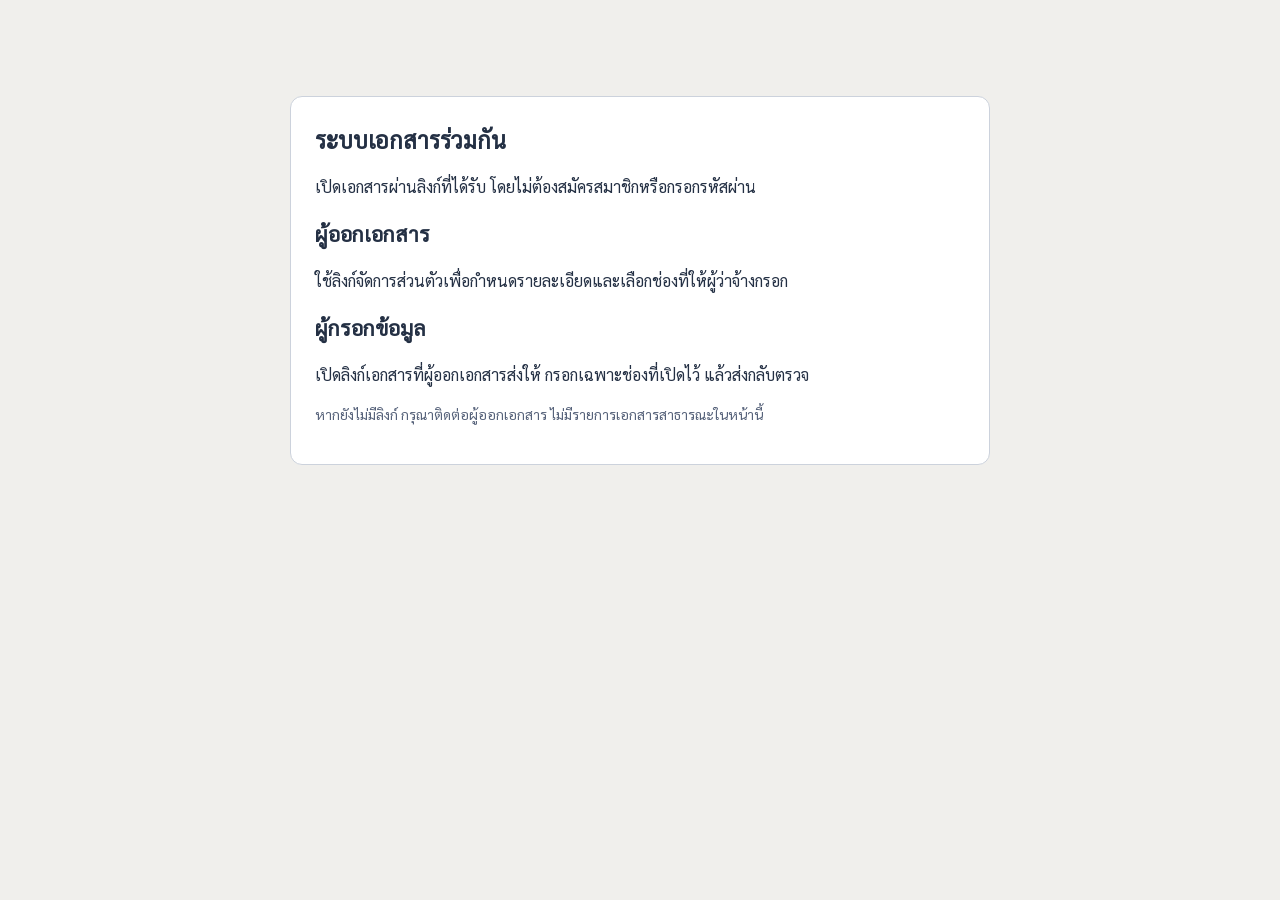
==== templates/welcome.html @ 5814a53e "Add private issuer and filler document workflow with field permissions" ====
<!doctype html><html lang="th"><head><meta charset="utf-8"><meta name="viewport" content="width=device-width,initial-scale=1"><title>ระบบเอกสารร่วมกัน</title><link rel="stylesheet" href="/static/style.css"></head>
<body><main class="doc welcome"><h1>ระบบเอกสารร่วมกัน</h1><p>เปิดเอกสารผ่านลิงก์ที่ได้รับ โดยไม่ต้องสมัครสมาชิกหรือกรอกรหัสผ่าน</p><h2>ผู้ออกเอกสาร</h2><p>ใช้ลิงก์จัดการส่วนตัวเพื่อกำหนดรายละเอียดและเลือกช่องที่ให้ผู้ว่าจ้างกรอก</p><h2>ผู้กรอกข้อมูล</h2><p>เปิดลิงก์เอกสารที่ผู้ออกเอกสารส่งให้ กรอกเฉพาะช่องที่เปิดไว้ แล้วส่งกลับตรวจ</p><p class="note">หากยังไม่มีลิงก์ กรุณาติดต่อผู้ออกเอกสาร ไม่มีรายการเอกสารสาธารณะในหน้านี้</p></main></body></html>
---- static/style.css ----
@font-face{font-family:Sarabun;src:url('/static/Sarabun.ttf') format('truetype');font-display:swap}
:root{--accent:#7a1f2b;--ink:#243044;--border:#ccd2dc;--paper:#fff}
*{box-sizing:border-box} [hidden]{display:none!important}
body{margin:0;padding:24px;background:#f0efec;color:var(--ink);font-family:Sarabun,system-ui,sans-serif;font-size:16px;line-height:1.6}
.app-layout{display:flex;align-items:flex-start;gap:24px;max-width:1440px;margin:auto}
.form-col{flex:1 1 650px;min-width:0}.preview-col{flex:1 1 520px;min-width:0;position:sticky;top:24px}
h1{font-size:23px;margin:0 0 8px}h2{font-size:21px}h3{font-size:17px;margin:8px 0}
.doc,.box{background:white;padding:24px;border:1px solid var(--border);border-radius:12px}
.toolbar{display:flex;gap:8px;flex-wrap:wrap;margin-bottom:14px}
button{font:inherit;min-height:44px;border:1px solid var(--accent);border-radius:7px;padding:9px 14px;background:var(--accent);color:white;cursor:pointer;text-decoration:none}
button.secondary{background:#fff;color:var(--accent)}button:disabled{opacity:.5;cursor:wait}
button:focus-visible,a:focus-visible,summary:focus-visible{outline:3px solid #3972bc;outline-offset:3px}
fieldset{min-width:0;margin:22px 0;padding:16px;border:1px solid var(--border);border-radius:8px}legend{padding:0 7px;font-weight:bold}
.field{display:flex;flex-direction:column;gap:5px;margin-bottom:12px;font-weight:500;min-width:0;overflow-wrap:anywhere}
input,select,textarea{font:inherit;font-size:16px;color:var(--ink);width:100%;min-width:0;min-height:44px;padding:9px 10px;border:1px solid #9ca8ba;border-radius:6px;background:#fff}
input:focus,select:focus,textarea:focus{outline:2px solid #3972bc;outline-offset:1px}input[readonly]{background:#edf0f4}textarea{resize:vertical;min-height:100px}
.field-grid{display:grid;grid-template-columns:repeat(2,minmax(0,1fr));gap:0 14px}
.personnel-group{border-top:1px solid var(--border);padding:12px 0}.personnel-row{display:grid;grid-template-columns:minmax(0,1fr) 95px auto;gap:10px;align-items:end;margin-bottom:12px}.personnel-row .field{margin:0}.personnel-row button{margin-bottom:0}
.note{color:#56627a;font-size:14px;margin:8px 0 14px}details{border:1px solid var(--border);border-radius:8px;padding:14px}summary{cursor:pointer;font-weight:bold}details .field-grid{margin-top:16px}
.status-msg{padding:12px;margin:12px 0;border-radius:8px;overflow-wrap:anywhere}.success{background:#e4f5eb;color:#145c37}.error{background:#ffeded;color:#9c2020}
.history-panel{margin-top:24px}
.history-table{border-collapse:collapse;width:100%;table-layout:fixed;font-size:14px}.history-table th,.history-table td{border-bottom:1px solid var(--border);text-align:left;vertical-align:top;padding:9px;overflow-wrap:anywhere}.history-table td:last-child{width:28%}.history-actions button{display:block;width:100%;font-size:14px;margin:0 0 6px;padding:6px}
.preview-panel{display:flex;flex-direction:column;max-height:calc(100dvh - 48px);background:#dedfe2;border:1px solid var(--border);border-radius:12px;overflow:hidden}.preview-header{display:flex;justify-content:space-between;gap:12px;align-items:center;background:var(--accent);color:white;padding:14px;flex-wrap:wrap}.preview-actions{display:flex;gap:8px}.preview-actions button{border-color:white}.preview-actions .secondary{color:var(--accent)}.preview-status{display:block;font-size:13px;max-width:350px;overflow-wrap:anywhere}
.preview-body{padding:14px;overflow:auto;display:flex;flex-direction:column;align-items:center;gap:16px;min-height:180px}.preview-body canvas{display:block;max-width:100%;height:auto;background:white;box-shadow:0 2px 8px #0002}.mobile-tabs{display:none}
@media(max-width:1050px){.app-layout{flex-direction:column}.form-col,.preview-col{flex:auto;width:100%;position:static}.preview-col{order:0}.preview-panel{max-height:80dvh}}
@media(max-width:700px){body{padding:12px}.mobile-tabs{display:flex;position:sticky;top:0;z-index:20;gap:8px;padding:8px 0;background:#f0efec}.mobile-tabs button{flex:1;background:white;color:var(--accent)}.mobile-tabs button[aria-pressed=true]{background:var(--accent);color:white}body[data-view=form] .preview-col{display:none}body[data-view=preview] .form-col{display:none}.doc,.box{padding:16px 12px}.field-grid{grid-template-columns:1fr}fieldset{padding:12px}.personnel-row{grid-template-columns:minmax(0,1fr) 80px;gap:8px}.personnel-row button{grid-column:1/-1;justify-self:end}.toolbar button{flex:1 1 45%}.preview-panel{max-height:calc(100dvh - 90px)}.history-table,.history-table tbody,.history-table tr,.history-table td{display:block;width:100%}.history-table thead{display:none}.history-table tr{padding:10px;border:1px solid var(--border);border-radius:8px;margin-bottom:12px}.history-table td:last-child{width:100%}.history-table td[data-label]:before{content:attr(data-label);display:block;font-weight:bold}.history-actions{display:flex!important;flex-wrap:wrap;gap:6px}.history-actions button{width:auto;flex:1 1 auto}}

/* Private workspaces stay hidden until the capability is verified. */
.app-layout:not(.authorized){visibility:hidden;max-height:0;overflow:hidden}
.workflow-panel{background:#fff;border:1px solid var(--border);border-radius:10px;padding:16px;margin-bottom:16px}
.workflow-actions{display:flex;gap:8px;flex-wrap:wrap}.workflow-actions button{font-size:14px}
.permission-wrap{min-width:0}.permission-choice{display:flex;align-items:center;gap:6px;font-size:13px;color:var(--accent);margin-bottom:12px}
.permission-choice input{width:20px;min-height:20px;height:20px;flex:none}.permission-choice:has(input:checked){font-weight:bold}
input:disabled,select:disabled,textarea:disabled{opacity:1;color:#5d6572;background:#eef0f3;border-color:#d9dce1;cursor:not-allowed}
#sharePanel{margin-top:16px;padding:12px;background:#fff5df;border-radius:8px}#eventPanel{max-height:260px;overflow:auto;font-size:14px}.welcome{max-width:700px;margin:8vh auto}
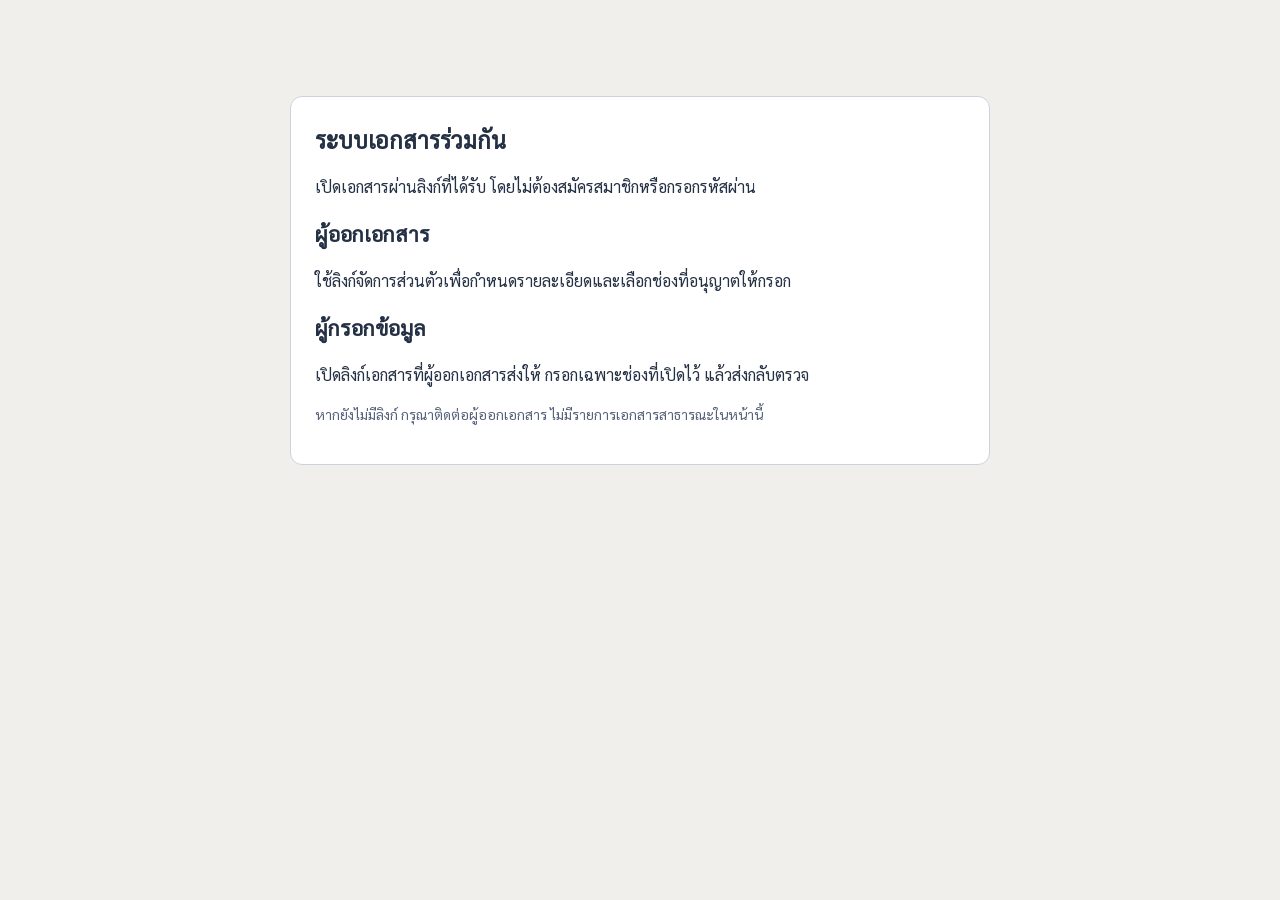
==== commit 5d6cfaa5: "Rename field permission label to allow filling" ====
--- a/templates/welcome.html
+++ b/templates/welcome.html
@@ -1,2 +1,2 @@
 <!doctype html><html lang="th"><head><meta charset="utf-8"><meta name="viewport" content="width=device-width,initial-scale=1"><title>ระบบเอกสารร่วมกัน</title><link rel="stylesheet" href="/static/style.css"></head>
-<body><main class="doc welcome"><h1>ระบบเอกสารร่วมกัน</h1><p>เปิดเอกสารผ่านลิงก์ที่ได้รับ โดยไม่ต้องสมัครสมาชิกหรือกรอกรหัสผ่าน</p><h2>ผู้ออกเอกสาร</h2><p>ใช้ลิงก์จัดการส่วนตัวเพื่อกำหนดรายละเอียดและเลือกช่องที่ให้ผู้ว่าจ้างกรอก</p><h2>ผู้กรอกข้อมูล</h2><p>เปิดลิงก์เอกสารที่ผู้ออกเอกสารส่งให้ กรอกเฉพาะช่องที่เปิดไว้ แล้วส่งกลับตรวจ</p><p class="note">หากยังไม่มีลิงก์ กรุณาติดต่อผู้ออกเอกสาร ไม่มีรายการเอกสารสาธารณะในหน้านี้</p></main></body></html>
+<body><main class="doc welcome"><h1>ระบบเอกสารร่วมกัน</h1><p>เปิดเอกสารผ่านลิงก์ที่ได้รับ โดยไม่ต้องสมัครสมาชิกหรือกรอกรหัสผ่าน</p><h2>ผู้ออกเอกสาร</h2><p>ใช้ลิงก์จัดการส่วนตัวเพื่อกำหนดรายละเอียดและเลือกช่องที่อนุญาตให้กรอก</p><h2>ผู้กรอกข้อมูล</h2><p>เปิดลิงก์เอกสารที่ผู้ออกเอกสารส่งให้ กรอกเฉพาะช่องที่เปิดไว้ แล้วส่งกลับตรวจ</p><p class="note">หากยังไม่มีลิงก์ กรุณาติดต่อผู้ออกเอกสาร ไม่มีรายการเอกสารสาธารณะในหน้านี้</p></main></body></html>
